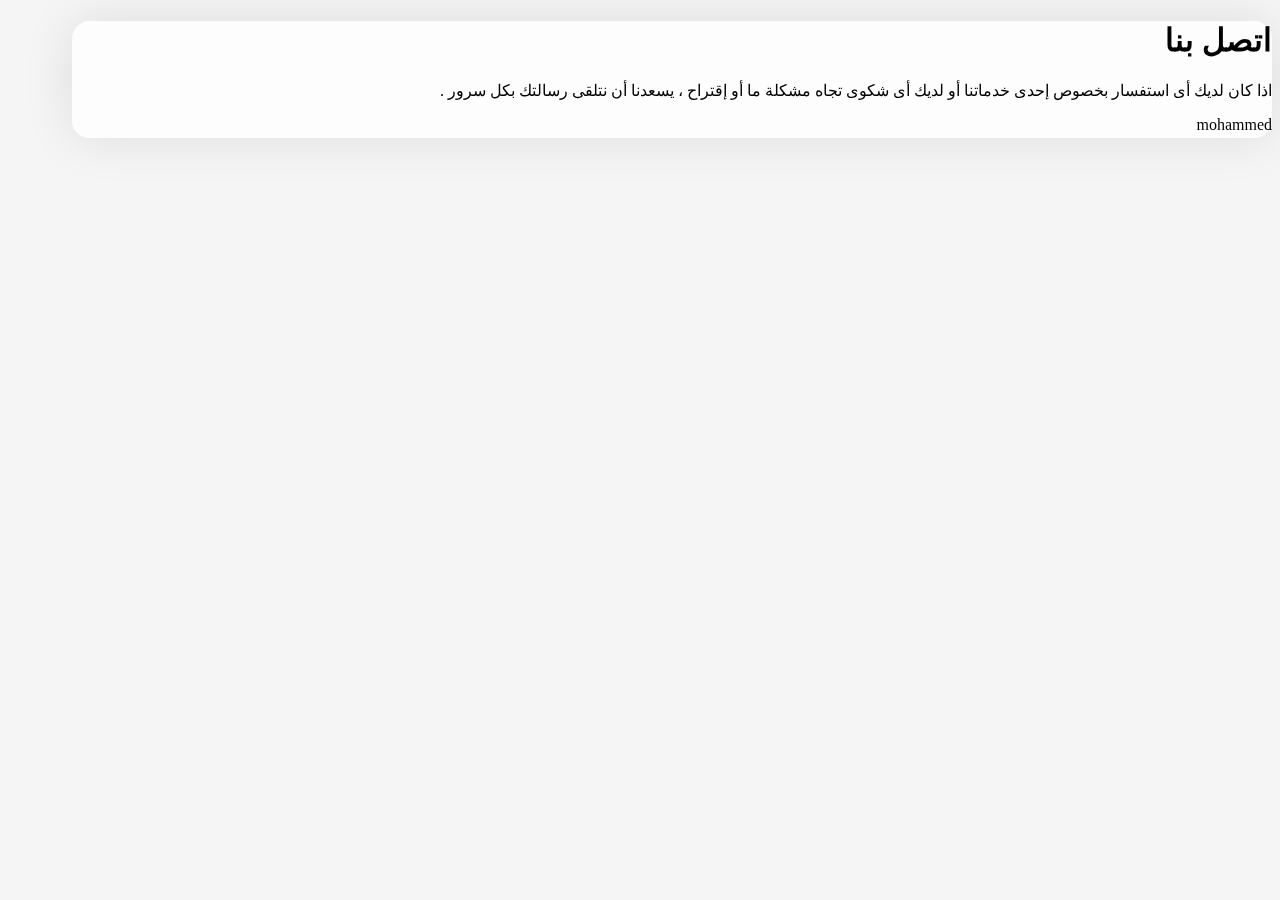
==== eghna/concat us.html @ 509d3f19 "abd" ====
<!DOCTYPE html>
<html lang="en" dir="rtl">

<head>
    <meta charset="UTF-8">
    <meta name="viewport" content="width=device-width, initial-scale=1.0">
    <meta name="eghna" content="welocme website">
    <title>Eghna</title>
    <link rel="stylesheet" href="https://stackpath.bootstrapcdn.com/bootstrap/4.1.3/css/bootstrap.min.css"
        integrity="sha384-MCw98/SFnGE8fJT3GXwEOngsV7Zt27NXFoaoApmYm81iuXoPkFOJwJ8ERdknLPMO" crossorigin="anonymous">
    <link rel="stylesheet" href="https://cdnjs.cloudflare.com/ajax/libs/font-awesome/6.2.0/css/all.min.css"
        integrity="sha512-xh6O/CkQoPOWDdYTDqeRdPCVd1SpvCA9XXcUnZS2FmJNp1coAFzvtCN9BmamE+4aHK8yyUHUSCcJHgXloTyT2A=="
        crossorigin="anonymous" referrerpolicy="no-referrer" />
    <!-- styel  -->
    <link rel="stylesheet" href="./assets/css/styel.css">

</head>

<body>
    <div class="container">
        <div class="row box_hed_page mt-5">
            <div class="col-8 text-right">
                <h1> اتصل بنا</h1>
                <p> اذا كان لديك أى استفسار بخصوص إحدى خدماتنا أو لديك أى شكوى تجاه مشكلة ما أو إقتراح ، يسعدنا أن نتلقى رسالتك بكل سرور . </p>


            </div>
            <div class="col-4">
                mohammed

            </div>

        </div>

    </div>

    <script src="https://code.jquery.com/jquery-3.6.2.min.js"
        integrity="sha256-2krYZKh//PcchRtd+H+VyyQoZ/e3EcrkxhM8ycwASPA=" crossorigin="anonymous"></script>
    <script src="https://cdnjs.cloudflare.com/ajax/libs/popper.js/1.14.3/umd/popper.min.js"
        integrity="sha384-ZMP7rVo3mIykV+2+9J3UJ46jBk0WLaUAdn689aCwoqbBJiSnjAK/l8WvCWPIPm49"
        crossorigin="anonymous"></script>
    <script src="https://stackpath.bootstrapcdn.com/bootstrap/4.1.3/js/bootstrap.min.js"
        integrity="sha384-ChfqqxuZUCnJSK3+MXmPNIyE6ZbWh2IMqE241rYiqJxyMiZ6OW/JmZQ5stwEULTy"
        crossorigin="anonymous"></script>
    <!-- Popper.JS -->
    <script src="https://cdnjs.cloudflare.com/ajax/libs/popper.js/1.14.0/umd/popper.min.js"
        integrity="sha384-cs/chFZiN24E4KMATLdqdvsezGxaGsi4hLGOzlXwp5UZB1LY//20VyM2taTB4QvJ"
        crossorigin="anonymous"></script>

</body>

</html>
---- eghna/assets/css/styel.css ----
body {
    background-color: #F5F5F5;
}
/*-----------------------------------------------------start indx------------------------------------*/
/* start  navbar */
.navbar {
    background-color: #F5F5F5;
}

.nav-link {
    font-family: 'SF Pro Display';
    font-style: normal;
    font-weight: 700;
    font-size: 18px;
    line-height: 60px;
    color: #000;
}

.nav-item_1 img {
    width: 100px;
    margin-right: 180px;
}

.nav-item_6,
.nav-item_7,
.nav-item_8 {
    width: 40px;
    height: 40px;
    background: #F3AD3933;
    border-radius: 100px;
}

.nav-item_6 {
    margin-right: 400px;
}

.nav-item_6 a,
.nav-item_7 a,
.nav-item_8 a {
    margin-top: -17px;
}

.nav-item_7 a {
    margin-right: -5px;
}

/* end  navbar */
/* start section_1 */
.section_1_text {
    top: 244px;
}

.section_1_text h4 {
    width: 479px;
    font-family: 'SF Pro Display';
    font-style: normal;
    font-weight: 700;
    font-size: 50px;
    line-height: 60px;
    color: #232659;
}

.section_1_text p {
    width: 400px;
    font-family: 'DIN Next LT Arabic';
    font-style: normal;
    font-weight: 500;
    font-size: 20px;
    line-height: 29px;
    text-align: right;
    color: #232659;
}

.section_1_text button {
    width: 298px;
    height: 55px;
    border-radius: 12px;
    margin-top: 75px;
    font-family: 'SF Pro Display';
    font-style: normal;
    font-weight: 700;
    font-size: 18px;
    line-height: 21px;
    color: #FFFFFF;

}

#shep_sec_1 {
    position: absolute;
    width: 14px;
    height: 66px;
    background: #F19726;
    border-radius: 100px;
    margin-top: -70px;

}

.section_1_img {
    top: 173px;
}

#img_bg {
    position: absolute;
    margin-right: -1350px;
}

.statistics {
    background-color: #fff;
    height: 373px;
    margin-top: 320px;
    border-radius: 29px;
}
.statistics h1 {

    font-family: 'SF Pro Display';
    font-style: normal;
    font-weight: 700;
    font-size: 36px;
    line-height: 43px;
    color: #232659;
}

.line_10 {
    position: absolute;
    margin-top: -40px;
    margin-right: 100px;
}

.center {
    width: 90%;
    margin-right: 50px;
}
.slick-next{
    margin-left: -35px !important;
}

.slick-prev{
    margin-right: -35px !important;
}

.statistics_card {
    width: 270px;
    height: 185px;
    background: #FAFAFA;
    border-radius: 29px;
}

.statistics_card h1 {
    font-family: 'SF Pro Display' ;
    font-style: normal;
    font-weight: 700 ;
    font-size: 22px ;
    line-height: 26px ;
    color: #232659 ;
    padding-right: 100px;
    padding-top: 44px;
}

.statistics_card h2,
.statistics_card h3 {
    font-family: 'SF Pro Text';
    font-style: normal;
    font-weight: 700;
    font-size: 20px;
    line-height: 24px;
    color: #232659;
    padding-right: 100px;

}

.bg_statistics_icon {
    position: absolute;
    width: 90px;
    height: 90px;
    border-radius: 100px;
    background: rgba(241, 151, 38, 0.7);
    margin-left: 170px;
    margin-top: 38px;
}



/* end section_1 */
/* start about_us */

.about_us_bg_img {
    background-color: #F19726;
    width: 500PX;
    height: 600px;
    margin-top: 128px;
}

#img_about_us {
    position: absolute;
    margin-top: -16px;
    margin-right: -532px;
}

.line {
    position: absolute;
    margin-top: -40px;
    margin-right: 80px;
}

.about_us h1 {
    margin-top: 167px;
    font-family: 'SF Pro Display';
    font-style: normal;
    font-weight: 700;
    font-size: 36px;
    line-height: 43px;
    text-align: right;
    color: #FFFFFF;

}

.about_us h4 {
    font-family: 'DIN Next LT Arabic';
    font-style: normal;
    font-weight: 300;
    font-size: 20px;
    line-height: 29px;
    text-align: right;
    color: #FFFFFF;

}

.about_us h2,
.about_us h3 {
    font-family: 'DIN Next LT Arabic';
    font-style: normal;
    font-weight: 300;
    font-size: 20px;
    line-height: 29px;
    text-align: right;

    color: #FFFFFF;
}

.about_us button {
    width: 343px;
    height: 55px;
    border-radius: 12px;
    font-family: 'SF Pro Display';
    font-style: normal;
    font-weight: 500;
    font-size: 16px;
    line-height: 19px;
    text-align: center;
    letter-spacing: 0.0703846px;
    color: #FFFFFF;
}

.shep {
    position: absolute;
    border-top: 2px solid #F19726;
    border-right: 2px solid #F19726;
    width: 140px;
    height: 140px;
    margin-top: -35px;
    margin-right: -50px;


}

/* start about_us */
/* start story */
.story h1 {
    margin-top: 137px;
    font-family: 'SF Pro Display';
    font-style: normal;
    font-weight: 700;
    font-size: 36px;
    line-height: 43px;
    color: #232659;
}

.story h3,
.story h4 {
    font-family: 'DIN Next LT Arabic';
    font-style: normal;
    font-weight: 500;
    font-size: 16px;
    line-height: 30px;
    text-align: right;
    letter-spacing: 0.05em;
    color: #232659;
}

#img_story {
    margin-top: 137px;
}

.line_2 {
    position: absolute;
    margin-top: -40px;
    margin-right: 290px;
}

/* end story */
.h1_servies {
    margin-top: 137px;
    font-family: 'SF Pro Display';
    font-style: normal;
    font-weight: 700;
    font-size: 36px;
    line-height: 43px;
    text-align: center;
    letter-spacing: 0.0703846px;
    color: #272265;
}

.h1_servies span {
    font-weight: 700;
    font-size: 16px;
    line-height: 19px;
    letter-spacing: 0.0703846px;
    color: #F3AD39;
}

.line_3 {
    position: absolute;
    margin-top: -80px;
    margin-right: -495px;
}

.card {
    width: 366px;
    height: 475px;
    border-radius: 16px;
    background: rgba(255, 255, 255, 0.77);
    box-shadow: 0px 0px 50px rgba(0, 0, 0, 0.1);
    backdrop-filter: blur(100px);
}

.card h3 {
    font-family: 'SF Pro Display';
    font-style: normal;
    font-weight: 700;
    font-size: 18px;
    line-height: 21px;
    text-align: center;
    color: #232659;
}

.card h4 {
    width: 350px;
    font-family: 'SF Pro Display';
    font-style: normal;
    font-weight: 500;
    font-size: 17px;
    line-height: 20px;
    text-align: center;
    color: #272265;
}

.bg_img_servies {
    width: 330px;
    height: 274px;
    background: #F8F8F8;
    border-radius: 16px;
}

.h1_news {
    font-family: 'SF Pro Display';
    font-style: normal;
    font-weight: 700;
    font-size: 36px;
    text-align: center;
    line-height: 43px;
    color: #FFFFFF;
}

.line_4 {
    position: absolute;
    margin-top: -40px;
    margin-right: -530px;

}

.carousel-caption h5 {
    font-family: 'SF Pro Display';
    font-style: normal;
    font-weight: 700;
    font-size: 22px;
    line-height: 26px;
    color: #FFFFFF;

}

.carousel-caption p {
    width: 900px;
    font-family: 'DIN Next LT Arabic';
    font-style: normal;
    font-weight: 500;
    font-size: 18px;
    line-height: 150%;
    color: #FFFFFF;

}

.carousel-caption h4 {

    font-weight: 400;
    font-size: 16px;
    line-height: 19px;
    color: #F0F0F0;

}

.carousel-caption a {
    font-family: 'SF Pro Display';
    font-style: normal;
    font-weight: 700;
    font-size: 18px;
    line-height: 20px;
    text-decoration-line: underline;
    color: #FFFFFF;
}

.view_more {
    font-family: 'SF Pro Display';
    font-style: normal;
    font-weight: 700;
    font-size: 18px;
    line-height: 20px;
    color: #fff;
    text-decoration-line: underline;
    margin-right: 1050px;

}

.customer_reviews h1 {
    margin-top: 198px;
    font-family: 'SF Pro Display';
    font-style: normal;
    font-weight: 700;
    font-size: 36px;
    line-height: 43px;
    letter-spacing: 0.0703846px;
    color: #272265;
}

.line_5 {
    position: absolute;
    margin-top: -45px;
    margin-right: 82px;

}

.customer_reviews p {
    width: 457px;
    font-family: 'SF Pro Display';
    font-style: normal;
    font-weight: 500;
    font-size: 16px;
    line-height: 33px;
    text-align: justify;
    letter-spacing: 0.0703846px;
    color: #272265;

}

.testimonial .second-content {
    position: relative;
}

.testimonial-item {
    display: none;
    /*position: absolute;*/
    background: rgba(255, 255, 255, 0.77);
    box-shadow: 0px 0px 50px rgba(0, 0, 0, 0.1);
    border-radius: 29px 0px 29px 29px;
    padding: 15px;
    width: 550px;
    height: 250px;

}

.testimonial-item.active {
    display: block;
    border-bottom: 4px solid #d84544;
}

.white {
    color: white;
}

.swiper {
    width: 500px;
    height: 230px;
}

.swiper-slide {
    display: flex;
    align-items: center;
    justify-content: center;
    border-radius: 18px;
    font-size: 22px;
    font-weight: bold;
    color: #fff;
}

.swiper-slide {
    background-color: white;
    border-bottom: 4px solid #d84544;
}

.swiper-content {
    font-size: 14px;
}

.testimonial-swiper {
    top: 120px;
    right: 45px;
}

.testimonial-content {
    top: 150px;
}

.customer {
    margin-top: 137px;
}

.customer_h1 {
    margin-top: 137px;
    font-family: 'SF Pro Display';
    font-style: normal;
    font-weight: 700;
    font-size: 36px;
    line-height: 43px;
    color: #000000;
}

.line_6 {
    position: absolute;
    margin-top: -40px;
    margin-right: -490px;

}


.h1_Jobs span {
    font-weight: 700;
    font-size: 16px;
    line-height: 19px;
    letter-spacing: 0.0703846px;
    color: #F3AD39;
}

.h1_Jobs {
    padding-top: 137px;
    font-family: 'SF Pro Display';
    font-style: normal;
    font-weight: 700;
    font-size: 36px;
    line-height: 43px;
    letter-spacing: 0.0703846px;
    text-align: center;
    color: #FFFFFF;
}

#crad_jobs_1 {
    background: #FFFFFF;
    box-shadow: 0px 0px 50px rgba(0, 0, 0, 0.1);
    backdrop-filter: blur(100px);
    border-radius: 16px;
}

.bg_img_jops {
    width: 330px;
    height: 274px;
    background: #E3E3E3;
    border-radius: 16px;

}

.btn_jops {
    width: 348px;
    height: 55px;
    border-radius: 16px;
    font-family: 'SF Pro Display';
    font-style: normal;
    font-weight: 700;
    font-size: 16px;
    line-height: 19px;
    text-align: center;
    letter-spacing: 0.0703846px;
    color: #FFFFFF;
}

.view_more_2 {
    font-family: 'SF Pro Display';
    font-style: normal;
    font-weight: 700;
    font-size: 18px;
    line-height: 20px;
    color: #fff;
    text-decoration-line: underline;
    margin-right: 1080px;

}

.h1_number {
    margin-top: 137px;
    font-family: 'SF Pro Display';
    font-style: normal;
    font-weight: 700;
    font-size: 36px;
    line-height: 43px;
    color: #232659;

}

.line_7 {
    position: absolute;
    margin-right: -450px;
    margin-top: -40px;

}

.card_number_1 {
    width: 270px;
    height: 200px;
    background: rgba(255, 255, 255, 0.77);
    box-shadow: 0px 0px 20px rgba(0, 0, 0, 0.1);
    backdrop-filter: blur(100px);
    border-radius: 16px;
}

.icon_number_1 {
    position: absolute;
    width: 100px;
    height: 100px;
    border-radius: 100px;
    background: #FAFAFA;
    border: 4px solid #F3AD39;
    margin-top: -55px;
    margin-right: 93px;
}

.card_number_1 h1 {
    padding-top: 82px;
    font-family: 'SF Pro Display';
    font-style: normal;
    font-weight: 700;
    font-size: 36px;
    line-height: 43px;
    letter-spacing: 0.0703846px;
    color: #232659;

}

.card_number_1 h2 {
    font-family: 'SF Pro Display';
    font-style: normal;
    font-weight: 700;
    font-size: 20px;
    line-height: 24px;
    letter-spacing: 0.0703846px;
    color: #232659;

}

.number {
    margin-top: 92px;
}

.shep_footer {
    width: 1500px;
    height: 760px;
    background-image: url(../img/shep_footer.svg);
    background-size: cover;
    margin-top: 181px;
}

.email_text {
    margin-top: 284px;
}

.email_text h1 {
    font-family: 'SF Pro Display';
    font-style: normal;
    font-weight: 700;
    font-size: 36px;
    line-height: 43px;
    color: #FFFFFF;
}

.line_8 {
    position: absolute;
    margin-top: -40px;
    margin-right: 120px;
}

.email_text p {
    font-family: 'SF Pro Display';
    font-style: normal;
    font-weight: 500;
    font-size: 16px;
    line-height: 19px;
    color: #FFFFFF;
}

#inp_email {
    width: 466px;
    height: 58px;
    background: #FFFFFF;
    box-shadow: 0px 0px 50px rgba(0, 0, 0, 0.1);
    backdrop-filter: blur(100px);
    border: none;
    border-radius: 29px;
    margin-top: 44px;
    padding-right: 12px;
    font-family: 'SF Pro Display';
    font-style: normal;
    font-weight: 500;
    font-size: 16px;
    line-height: 19px;
    color: #232659;
}

#inp_emil_submit {
    width: 305px;
    height: 55px;
    background: #262661;
    border-radius: 29px;
    font-family: 'SF Pro Display';
    font-style: normal;
    font-weight: 700;
    font-size: 17px;
    line-height: 20px;
    color: #FFFFFF;
    margin-top: 32px;

}

.img_email {
    position: absolute;
    margin-right: -500px;
    margin-top: 182px;
}

footer {

    height: 500px;
    background: #FAFAFA;
    box-shadow: 0px -6px 30px rgba(0, 0, 0, 0.05);
    margin-top: -10px;

}

.logo_footer {
    width: 300px;
    margin-right: -32px;
}

.content_fouter_right p {
    width: 338px;
    font-family: 'DIN Next LT Arabic';
    font-style: normal;
    font-weight: 300;
    font-size: 16px;
    line-height: 24px;
    text-align: justify;
    color: #272265;
}

footer h1 {
    font-family: 'SF Pro Display';
    font-style: normal;
    font-weight: 700;
    font-size: 20px;
    line-height: 22px;
    text-align: right;
    letter-spacing: 0.0703846px;

    /* 1 */

    color: #232659;
}

footer ul li {
    list-style: none;

}

footer ul li a {
    font-family: 'SF Pro Display';
    font-style: normal;
    font-weight: 400;
    font-size: 13px;
    line-height: 12px;
    letter-spacing: 0.0703846px;
    color: #232659;
}

.content_fouter_left ul li {
    font-family: 'SF Pro Display';
    font-style: normal;
    font-weight: 400;
    font-size: 14px;
    line-height: 22px;
    color: #232659;
    width: 300px;

}

.end_foter_content {
    background: #E7E7E7;
    height: 56px;
}

.end_foter_content {
    font-family: 'SF Pro Display';
    font-style: normal;
    font-weight: 500;
    font-size: 12px;
    line-height: 22px;
    letter-spacing: 0.0703846px;
    color: #000000;

}
/*----------------------------------------------------- end indx ------------------------------------*/
/*----------------------------------------------------- start conct us ------------------------------------*/
.box_hed_page{
    width: 1200px;
    height: 117px;
    background: rgba(255, 255, 255, 0.77);
    box-shadow: 0px 0px 50px rgba(0, 0, 0, 0.1);
    backdrop-filter: blur(100px);
    border-radius: 18px;
}
.box_hed_bg_icon{
    width: 86px;
    height: 86px;
    border-radius: 100px;
    background-color: red;

}
/*----------------------------------------------------- end conct us ------------------------------------*/
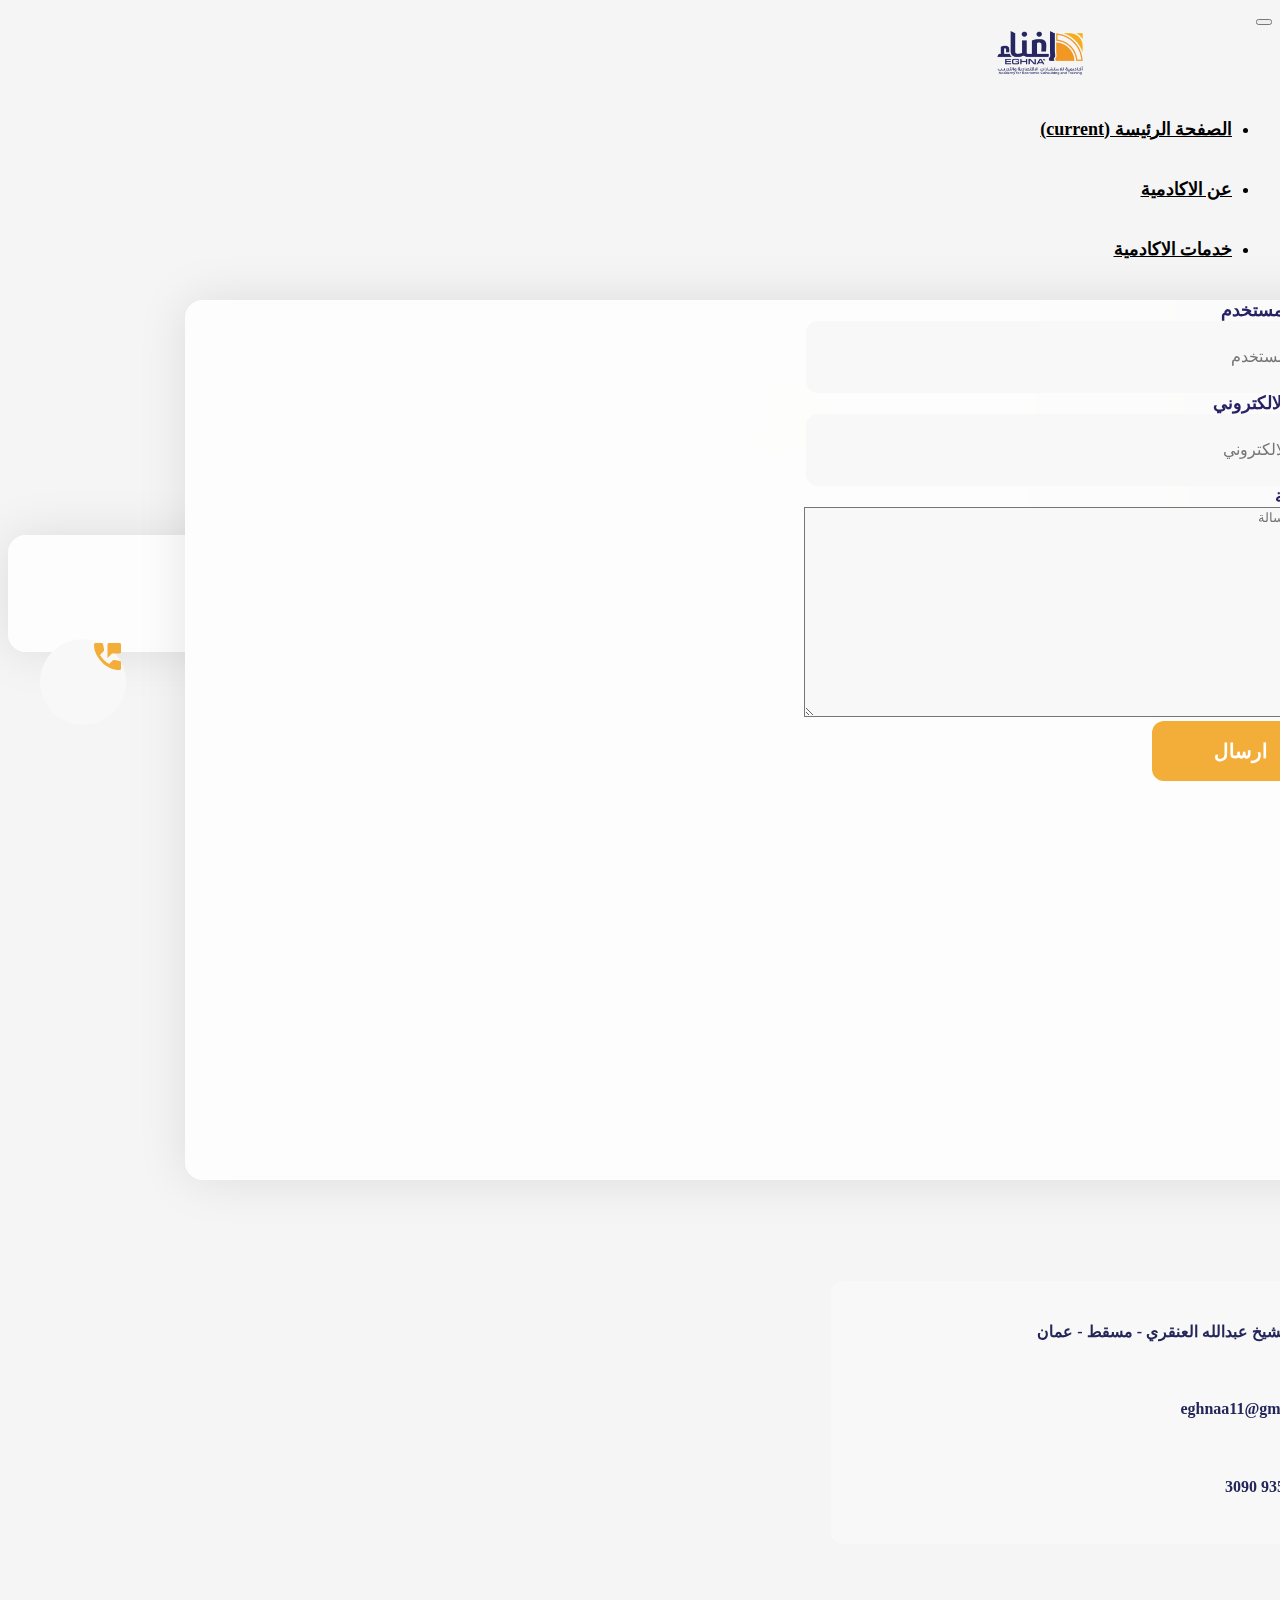
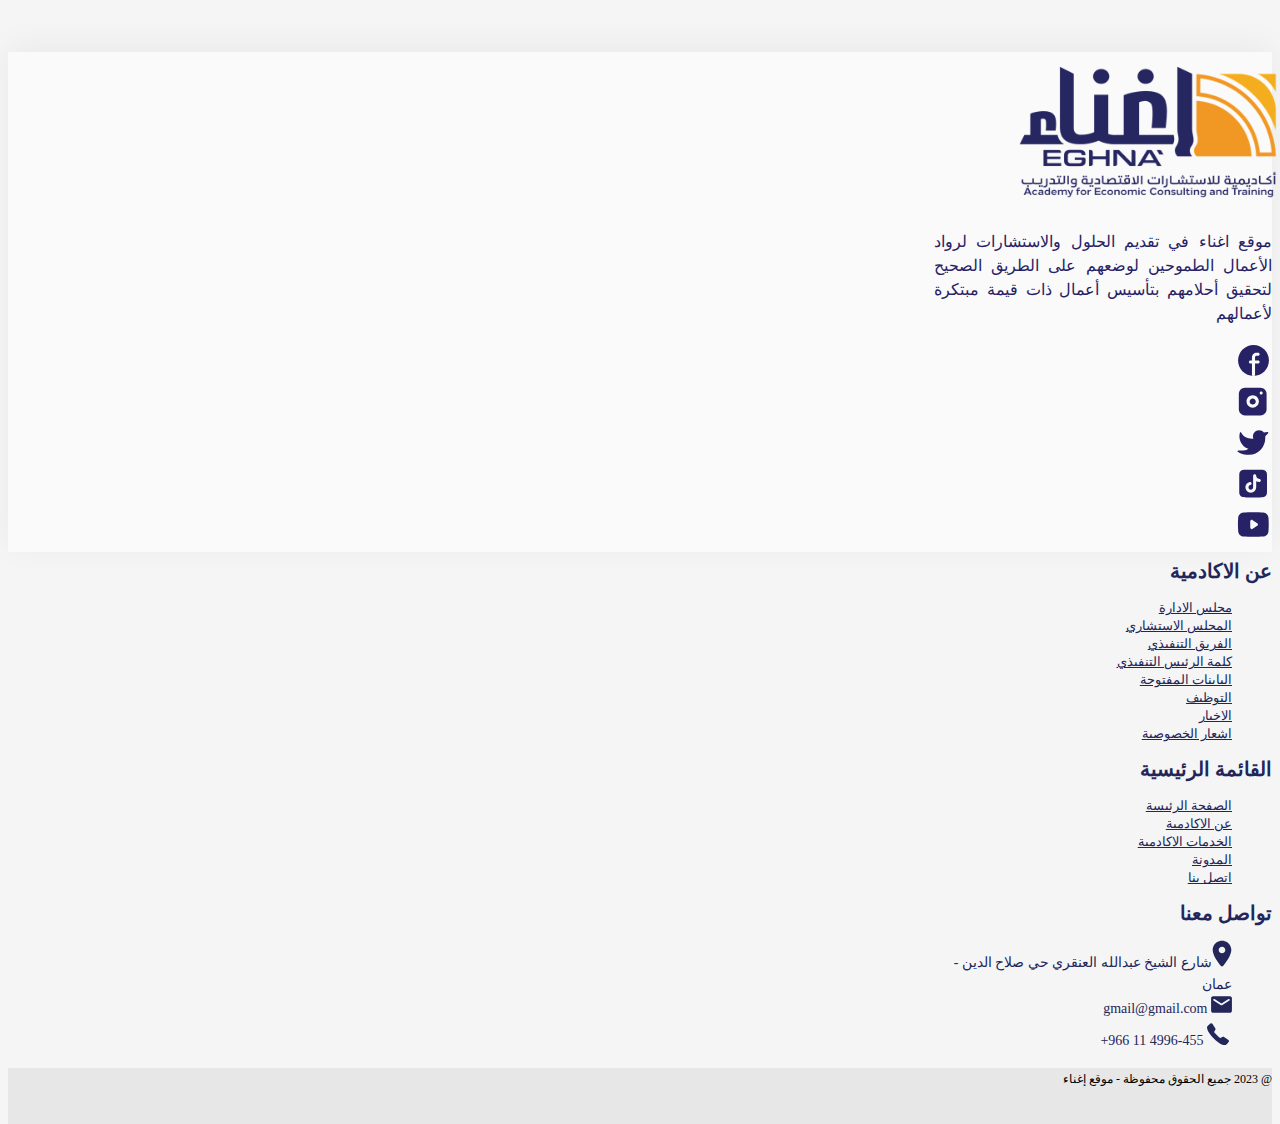
==== commit 7c030037: "abd" ====
--- a/eghna/concat us.html
+++ b/eghna/concat us.html
@@ -17,35 +17,288 @@
 </head>
 
 <body>
-    <div class="container">
-        <div class="row box_hed_page mt-5">
-            <div class="col-8 text-right">
-                <h1> اتصل بنا</h1>
-                <p> اذا كان لديك أى استفسار بخصوص إحدى خدماتنا أو لديك أى شكوى تجاه مشكلة ما أو إقتراح ، يسعدنا أن نتلقى رسالتك بكل سرور . </p>
-
-
+    <!-- start nav bar -->
+    <nav class="navbar  navbar-expand-lg navbar-light ">
+        <button class="navbar-toggler" type="button" data-toggle="collapse" data-target="#navbarTogglerDemo03"
+            aria-controls="navbarTogglerDemo03" aria-expanded="false" aria-label="Toggle navigation">
+            <span class="navbar-toggler-icon"></span>
+        </button>
+        <div class="nav-item_1">
+            <img src="./assets/img/logo.png">
+        </div>
+        <div class="collapse navbar-collapse" id="navbarTogglerDemo03" dir="rtl">
+            <ul class="navbar-nav mr-md-0 mr-lg-1 pr-lg-5 pl-lg-5 mt-2 mt-lg-0">
+
+                <li class="nav-item active">
+                    <a class="nav-link" href="#">الصفحة الرئيسة <span class="sr-only">(current)</span></a>
+                </li>
+                <li class="nav-item">
+                    <a class="nav-link" href="#"> عن الاكادمية<span class="mr-1"><i
+                                class="fa-sharp fa-solid fa-chevron-down"></i></span> </a>
+
+                </li>
+                <li class="nav-item">
+                    <a class="nav-link" href="#">خدمات الاكادمية <span class="mr-1"><i
+                                class="fa-sharp fa-solid fa-chevron-down"></i> </span></a>
+                </li>
+                <li class="nav-item">
+                    <a class="nav-link" href="#"> المدونة</a>
+                </li>
+                <li class="nav-item">
+                    <a class="nav-link" href="#"> اتصل بنا </a>
+                </li>
+                <li class="nav-item_6">
+                    <a class="nav-link" href="#"> En </a>
+                </li>
+                <li class="nav-item_7 mr-lg-2">
+                    <a class="nav-link" href="#"> <img src="./assets/img/icon_all.svg"> </a>
+                </li>
+                <li class="nav-item_8 mr-lg-2">
+                    <div class="dropdown">
+                        <a class="nav-link" href="#" id="pointer" id="search" data-toggle="dropdown"
+                            aria-haspopup="true" aria-expanded="false"> <i class="fa-solid fa-magnifying-glass"></i>
+                        </a>
+                        <div class="dropdown-menu">
+                            <input class="form-control mr-sm-2" type="search" placeholder="بحث" id="inp_search">
+                        </div>
+                    </div>
+                </li>
+            </ul>
+        </div>
+    </nav>
+    <!-- end nav bar -->
+    <section>
+        <div class="container">
+            <div class="row box_hed_page mt-5">
+                <div class="col-8 text-right content_heder_r">
+                    <h1 class="mt-3"> اتصل بنا</h1>
+                    <p> اذا كان لديك أى استفسار بخصوص إحدى خدماتنا أو لديك أى شكوى تجاه مشكلة ما أو إقتراح ، يسعدنا أن
+                        نتلقى رسالتك بكل سرور . </p>
+
+                </div>
+                <div class="col-4 mt-3 ">
+                    <div class="bg_icon_herder">
+
+                        <svg class="m-4" width="36" height="36" viewBox="0 0 36 36" fill="none"
+                            xmlns="http://www.w3.org/2000/svg">
+                            <path
+                                d="M17.5 19V5.5C17.5 5.075 17.644 4.7185 17.932 4.4305C18.219 4.1435 18.575 4 19 4H29.5C29.925 4 30.281 4.1435 30.568 4.4305C30.856 4.7185 31 5.075 31 5.5V13C31 13.425 30.856 13.781 30.568 14.068C30.281 14.356 29.925 14.5 29.5 14.5H22L17.5 19ZM29.425 31.075C26.2 31.075 23.0565 30.356 19.9945 28.918C16.9315 27.481 14.219 25.581 11.857 23.218C9.494 20.856 7.594 18.1435 6.157 15.0805C4.719 12.0185 4 8.875 4 5.65C4 5.2 4.15 4.825 4.45 4.525C4.75 4.225 5.125 4.075 5.575 4.075H11.65C12 4.075 12.3125 4.1875 12.5875 4.4125C12.8625 4.6375 13.025 4.925 13.075 5.275L14.05 10.525C14.1 10.875 14.094 11.1935 14.032 11.4805C13.969 11.7685 13.825 12.025 13.6 12.25L10 15.925C11.05 17.725 12.3625 19.4125 13.9375 20.9875C15.5125 22.5625 17.25 23.925 19.15 25.075L22.675 21.55C22.9 21.325 23.194 21.156 23.557 21.043C23.919 20.931 24.275 20.9 24.625 20.95L29.8 22C30.15 22.075 30.4375 22.2435 30.6625 22.5055C30.8875 22.7685 31 23.075 31 23.425V29.5C31 29.95 30.85 30.325 30.55 30.625C30.25 30.925 29.875 31.075 29.425 31.075Z"
+                                fill="#F3AD39" />
+                        </svg>
+                    </div>
+                </div>
             </div>
-            <div class="col-4">
-                mohammed
+        </div>
+    </section>
+    <section>
+        <div class="container">
+            <div class="content_cull_us">
+                <div class="row">
+                    <div class="col-lg-6 text-right">
+                        <form class="form-group" autocomplete="off">
+                            <div class="form-group"></div>
+                            <label class="mt-4 mr-4"> اسم المستخدم</label>
+                            <br>
+                            <input type="text"  name="user_name" class="form-control mr-4" placeholder="اسم المستخدم" >
+                            <br>
+                            <label class="mt-3 mr-4"> البريد الالكتروني</label>
+                            <br>
+                            <input type="email" name="email" class="form-control mr-4" placeholder="البريد الالكتروني">
+                            <br>
+                            <label class="mt-3 mr-4"> الرسالة</label>
+                            <br>
+                            <textarea id="textarea" class=" form-control mr-4 " rows="4" placeholder="نص الرسالة"></textarea>
+                            <br>
+                            <input type="submit" class="btn mr-4 mt-4" value="ارسال" id="btn_submit">
+
+                        </form>
+
+
+                    </div>
+                    <div class="col-lg-6 ">
+                        <div class="mapouter mt-5 mr-4">
+                            <div class="gmap_canvas"><iframe width="500" height="500" id="gmap_canvas"
+                                    src="https://maps.google.com/maps?q=sg'km%20ulhk&t=&z=13&ie=UTF8&iwloc=&output=embed"
+                                    frameborder="0" scrolling="no" marginheight="0" marginwidth="0"></iframe><a
+                                    href="https://www.whatismyip-address.com/divi-discount/">divi discount</a><br>
+                                <style>
+                                    .mapouter {
+                                        position: relative;
+                                        text-align: right;
+                                        height: 500px;
+                                        width: 500px;
+                                    }
+                                </style><a href="https://www.embedgooglemap.net">embedgooglemap.net</a>
+                                <style>
+                                    .gmap_canvas {
+                                        overflow: hidden;
+                                        background: none !important;
+                                        height: 500px;
+                                        width: 500px;
+                                    }
+                                </style>
+                            </div>
+                        </div>
+                        <div class="info_cull_us text-right mt-4 mr-4">
+                            <div class="row">
+                                <div class="col- bg_icon_info mr-5 mt-4">
+                                    <svg class="icon_info_map" width="20" height="27" viewBox="0 0 20 27" fill="none"
+                                        xmlns="http://www.w3.org/2000/svg">
+                                        <path
+                                            d="M10.0001 0.666656C4.84541 0.666656 0.666748 4.84532 0.666748 9.99999C0.666748 15.288 6.53875 23.0933 8.96808 26.0947C9.50141 26.7533 10.4987 26.7533 11.0321 26.0947C13.4614 23.0933 19.3334 15.288 19.3334 9.99999C19.3334 4.84532 15.1547 0.666656 10.0001 0.666656ZM10.0001 13.3333C8.15875 13.3333 6.66675 11.8413 6.66675 9.99999C6.66675 8.15866 8.15875 6.66666 10.0001 6.66666C11.8414 6.66666 13.3334 8.15866 13.3334 9.99999C13.3334 11.8413 11.8414 13.3333 10.0001 13.3333Z"
+                                            fill="#F3AD39" />
+                                    </svg>
+                                </div>
+                                <div class="col- mt-5 mr-3">
+                                    <h2> شارع الشيخ عبدالله العنقري - مسقط - عمان </h2>
+
+                                </div>
+                            </div>
+                            <div class="row">
+                                <div class="col- bg_icon_info mr-5 mt-4">
+
+                                    <svg class="icon_info" width="25" height="25" viewBox="0 0 25 25" fill="none"
+                                        xmlns="http://www.w3.org/2000/svg">
+                                        <g clip-path="url(#clip0_90_61)">
+                                            <path
+                                                d="M20.8333 4.16666H4.16659C3.02075 4.16666 2.09367 5.10416 2.09367 6.24999L2.08325 18.75C2.08325 19.8958 3.02075 20.8333 4.16659 20.8333H20.8333C21.9791 20.8333 22.9166 19.8958 22.9166 18.75V6.24999C22.9166 5.10416 21.9791 4.16666 20.8333 4.16666ZM20.4166 8.59374L13.052 13.1979C12.7187 13.4062 12.2812 13.4062 11.9478 13.1979L4.58325 8.59374C4.32284 8.42707 4.16659 8.14582 4.16659 7.84374C4.16659 7.14582 4.927 6.72916 5.52075 7.09374L12.4999 11.4583L19.4791 7.09374C20.0728 6.72916 20.8333 7.14582 20.8333 7.84374C20.8333 8.14582 20.677 8.42707 20.4166 8.59374Z"
+                                                fill="#F3AD39" />
+                                        </g>
+                                        <defs>
+                                            <clipPath id="clip0_90_61">
+                                                <rect width="25" height="25" fill="white" />
+                                            </clipPath>
+                                        </defs>
+                                    </svg>
+
+
+                                </div>
+                                <div class="col- mt-5 mr-3">
+                                    <h2> eghnaa11@gmail.com </h2>
+
+                                </div>
+                            </div>
+                            <div class="row">
+                                <div class="col- bg_icon_info mr-5 mt-4">
+                                    <svg class="icon_info" width="25" height="25" viewBox="0 0 25 25" fill="none"
+                                        xmlns="http://www.w3.org/2000/svg">
+                                        <g clip-path="url(#clip0_90_66)">
+                                            <path
+                                                d="M18.0141 25.3343C18.0063 25.3343 17.9985 25.3343 17.9907 25.3343C14.2328 25.2112 9.83051 21.5686 6.7973 18.5335C3.76019 15.4983 0.117614 11.094 0.000426141 7.35379C-0.0425424 6.04129 3.17816 3.7073 3.21136 3.68386C4.0473 3.10183 4.97504 3.30886 5.3559 3.83621C5.61371 4.19363 8.05511 7.89285 8.32074 8.31277C8.59613 8.74832 8.55511 9.39676 8.21136 10.0471C8.02191 10.4085 7.393 11.5139 7.09808 12.0296C7.41644 12.4827 8.25824 13.594 9.99652 15.3323C11.7368 17.0706 12.8461 17.9143 13.3012 18.2327C13.8168 17.9378 14.9223 17.3089 15.2836 17.1194C15.9243 16.7796 16.5688 16.7366 17.0082 17.0061C17.4575 17.2815 21.1469 19.7346 21.4868 19.971C21.7719 20.1721 21.9555 20.5159 21.9926 20.9163C22.0278 21.3206 21.9028 21.7483 21.643 22.1214C21.6215 22.1526 19.3149 25.3343 18.0141 25.3343Z"
+                                                fill="#F3AD39" />
+                                        </g>
+                                        <defs>
+                                            <clipPath id="clip0_90_66">
+                                                <rect width="25" height="25" fill="white" />
+                                            </clipPath>
+                                        </defs>
+                                    </svg>
+
+                                </div>
+                                <div class="col- mt-5 mr-3">
+                                    <h2> +968 9358 3090 </h2>
+
+                                </div>
+                            </div>
+
+
+
+
+                        </div>
+
+                    </div>
+
+                </div>
+
 
             </div>
 
         </div>
 
-    </div>
-
-    <script src="https://code.jquery.com/jquery-3.6.2.min.js"
-        integrity="sha256-2krYZKh//PcchRtd+H+VyyQoZ/e3EcrkxhM8ycwASPA=" crossorigin="anonymous"></script>
-    <script src="https://cdnjs.cloudflare.com/ajax/libs/popper.js/1.14.3/umd/popper.min.js"
-        integrity="sha384-ZMP7rVo3mIykV+2+9J3UJ46jBk0WLaUAdn689aCwoqbBJiSnjAK/l8WvCWPIPm49"
-        crossorigin="anonymous"></script>
-    <script src="https://stackpath.bootstrapcdn.com/bootstrap/4.1.3/js/bootstrap.min.js"
-        integrity="sha384-ChfqqxuZUCnJSK3+MXmPNIyE6ZbWh2IMqE241rYiqJxyMiZ6OW/JmZQ5stwEULTy"
-        crossorigin="anonymous"></script>
-    <!-- Popper.JS -->
-    <script src="https://cdnjs.cloudflare.com/ajax/libs/popper.js/1.14.0/umd/popper.min.js"
-        integrity="sha384-cs/chFZiN24E4KMATLdqdvsezGxaGsi4hLGOzlXwp5UZB1LY//20VyM2taTB4QvJ"
-        crossorigin="anonymous"></script>
+    </section>
+    <!-- start footer -->
+    <footer style=" margin-top: 1000px;">
+        <div class="container">
+            <div class="row ">
+                <div class="col-5 text-right mt-5 content_fouter_right">
+                    <img class="logo_footer" src="./assets/img/logo.png">
+                    <p class="mt-4 mb-5"> موقع اغناء في تقديم الحلول والاستشارات لرواد الأعمال الطموحين لوضعهم على
+                        الطريق الصحيح لتحقيق أحلامهم بتأسيس أعمال ذات قيمة مبتكرة لأعمالهم</p>
+                    <div class="row">
+                        <div class="col-">
+                            <a href="#"> <img src="./assets/img/icon_Facebook.svg"></a>
+                        </div>
+                        <div class="col- mr-3">
+                            <a href="#"> <img src="./assets/img/icon_Instagram.svg"></a>
+                        </div>
+                        <div class="col- mr-3">
+                            <a href="#"> <img src="./assets/img/icon_Twitter.svg"></a>
+                        </div>
+                        <div class="col- mr-3">
+                            <a href="#"> <img src="./assets/img/icon_TikTok.svg"></a>
+                        </div>
+                        <div class="col- mr-3">
+                            <a href="#"> <img src="./assets/img/icon_YouTube.svg"></a>
+                        </div>
+                    </div>
+                </div>
+                <div class="col-2 text-right mt-5">
+                    <h1 class="mr-4"> عن الاكادمية</h1>
+                    <ul class="">
+                        <li class="mb-3"> <a href="#">مجلس الادارة </a> </li>
+                        <li class="mb-3"> <a href="#"> المجلس الاستشاري </a> </li>
+                        <li class="mb-3"> <a href="#">الفريق التنفيذي </a> </li>
+                        <li class="mb-3"> <a href="#"> كلمة الرئيس التنفيذي </a> </li>
+                        <li class="mb-3"> <a href="#"> الباينات المفتوحة </a> </li>
+                        <li class="mb-3"> <a href="#"> التوظيف </a> </li>
+                        <li class="mb-3"> <a href="#"> الاخبار </a> </li>
+                        <li class="mb-3"> <a href="#"> اشعار الخصوصية </a> </li>
+                    </ul>
+                </div>
+                <div class="col-2 mt-5 text-right">
+                    <h1 class="mr-4"> القائمة الرئيسية </h1>
+                    <ul>
+                        <li class="mb-2"> <a href="#"> الصفحة الرئيسة </a> </li>
+                        <li class="mb-2"> <a href="#"> عن الاكادمية </a> </li>
+                        <li class="mb-2"> <a href="#"> الخدمات الاكادمية </a> </li>
+                        <li class="mb-2"> <a href="#"> المدونة </a> </li>
+                        <li class="mb-2"> <a href="#"> اتصل بنا </a> </li>
+                    </ul>
+                </div>
+                <div class="col-3 mt-5 text-right content_fouter_left">
+                    <h1 class="mr-5"> تواصل معنا </h1>
+                    <ul>
+                        <li class="mb-3"> <span class="ml-2"><img src="./assets/img/icon_map.svg"></span>شارع الشيخ
+                            عبدالله العنقري حي صلاح الدين - عمان </li>
+                        <li class="mb-3"> <span class="ml-2"><img src="./assets/img/icon_email.svg"></span>
+                            gmail@gmail.com </li>
+                        <li class="mb-2"> <span class="ml-2"> <img src="./assets/img/icon_phone.svg"></span> 4996-455 11
+                            966+</li>
+                    </ul>
+                </div>
+            </div>
+        </div>
+        <div class="col-12 mt-5 p-3 text-center end_foter_content">
+            @ 2023 جميع الحقوق محفوظة - موقع إغناء
+
+        </div>
+        </section>
+        <!-- end fouter -->
+
+
+
+        <script src="https://code.jquery.com/jquery-3.6.2.min.js"
+            integrity="sha256-2krYZKh//PcchRtd+H+VyyQoZ/e3EcrkxhM8ycwASPA=" crossorigin="anonymous"></script>
+        <script src="https://cdnjs.cloudflare.com/ajax/libs/popper.js/1.14.3/umd/popper.min.js"
+            integrity="sha384-ZMP7rVo3mIykV+2+9J3UJ46jBk0WLaUAdn689aCwoqbBJiSnjAK/l8WvCWPIPm49"
+            crossorigin="anonymous"></script>
+        <script src="https://stackpath.bootstrapcdn.com/bootstrap/4.1.3/js/bootstrap.min.js"
+            integrity="sha384-ChfqqxuZUCnJSK3+MXmPNIyE6ZbWh2IMqE241rYiqJxyMiZ6OW/JmZQ5stwEULTy"
+            crossorigin="anonymous"></script>
+        <!-- Popper.JS -->
+        <script src="https://cdnjs.cloudflare.com/ajax/libs/popper.js/1.14.0/umd/popper.min.js"
+            integrity="sha384-cs/chFZiN24E4KMATLdqdvsezGxaGsi4hLGOzlXwp5UZB1LY//20VyM2taTB4QvJ"
+            crossorigin="anonymous"></script>
 
 </body>
 
--- a/eghna/assets/css/styel.css
+++ b/eghna/assets/css/styel.css
@@ -1,6 +1,7 @@
 body {
     background-color: #F5F5F5;
 }
+
 /*-----------------------------------------------------start indx------------------------------------*/
 /* start  navbar */
 .navbar {
@@ -823,22 +824,218 @@
 
 }
 /*----------------------------------------------------- end indx ------------------------------------*/
-/*----------------------------------------------------- start conct us ------------------------------------*/
+/*----------------------------------------------------- start cull us ------------------------------------*/
 .box_hed_page{
-    width: 1200px;
     height: 117px;
     background: rgba(255, 255, 255, 0.77);
     box-shadow: 0px 0px 50px rgba(0, 0, 0, 0.1);
     backdrop-filter: blur(100px);
     border-radius: 18px;
-}
-.box_hed_bg_icon{
+    position: relative;
+}
+.bg_icon_herder{
     width: 86px;
     height: 86px;
     border-radius: 100px;
+    background: #F8F8F8;
+    position: absolute;
+    left: 32px;
+
+}
+.content_heder_r h1{
+    
+    font-family: 'SF Pro Display';
+    font-style: normal;
+    font-weight: 700;
+    font-size: 22px;
+    line-height: 24px;
+    letter-spacing: 0.0703846px;
+    color: #272265;
+    position: relative;
+    z-index: 2;
+}
+.content_heder_r h1::after{
+    content: '';
+    position: absolute;
+    width: 100px;
+    height: 2px;
+    border: 2px solid #F3AD39;
+    top: 4px;
+    left: 570px;
+}
+.content_heder_r h1::before{
+    content: '';
+    position: absolute;
+    width: 115px;
+    height: 2px;
+    border: 2px solid #F3AD39;
+    top: 12px;
+    right: 58px;
+}
+
+.content_heder_r p{
+    width: 644px;
+    font-family: 'DIN Next LT Arabic';
+    font-style: normal;
+    font-weight: 300;
+    font-size: 16px;
+    line-height: 24px;
+    text-align: right;
+    color: #232659;
+}
+.content_cull_us{
+    position: absolute;
+    width: 1145px;
+    height: 880px;
+    background: rgba(255, 255, 255, 0.77);
+    box-shadow: 0px 0px 50px rgba(0, 0, 0, 0.1);
+    backdrop-filter: blur(100px);
+    border-radius: 18px;
+    top: 300px;
+    left: 185px;
+}
+.info_cull_us{
+    width: 499px;
+    height: 263px;  
+    background: #F8F8F8;
+    border-radius: 12px;
+
+}
+.info_cull_us h2{
+    font-family: 'SF Pro Display';
+    font-style: normal;
+    font-weight: 700;
+    font-size: 16px;
+    line-height: 26px;
+    color: #232659;
+    margin-top: -12px !important;
+}
+.bg_icon_info{
+    width: 50px;
+    height: 50px;
+    border-radius: 100px;
+    background-color: #FFFFFF;
+}
+.icon_info{
+    margin-right: 12px;
+    margin-top: 12px;
+}
+.icon_info_map{
+    margin-right: 14px;
+    margin-top: 10px;
+
+}
+.form-group label{
+    font-family: 'SF Pro Display';
+    font-style: normal;
+    font-weight: 700;
+    font-size: 18px;
+    line-height: 21px;
+    letter-spacing: 0.0703846px;
+    color: #272265;
+}
+.form-group input{
+    width: 520px;
+    height: 70px;
+    background: #F8F8F8;
+    border-radius: 12px;
+    border: none;
+    font-family: 'DIN Next LT Arabic';
+    font-style: normal;
+    font-weight: 300;
+    font-size: 16px;
+    line-height: 24px;
+    letter-spacing: 0.0703846px;
+    color: #B5BEC8;
+
+}
+
+#btn_submit{
+    width: 178px;
+    height: 60px;
+    font-family: 'SF Pro Display';
+    font-style: normal;
+    font-weight: 700;
+    font-size: 20px;
+    line-height: 24px;
+    text-align: center;
+    color: #FFFFFF;
+    background-color: #F3AD39;
+}
+#textarea{
+    width: 520px;
+    height: 204px;
+    background: #F8F8F8;
+
+}
+
+/*----------------------------------------------------- end cull us ------------------------------------*/
+/*----------------------------------------------------- start blog ------------------------------------*/
+.card img{
+    border-radius: 16px;
+    width: 330px;
+}
+.card h1{
+    font-family: 'SF Pro Display';
+    font-style: normal;
+    font-weight: 700;
+    font-size: 18px;
+    line-height: 21px;
+    color: #232659;
+}
+.card p{ 
+    width: 320px;
+    font-family: 'DIN Next LT Arabic';
+    font-style: normal;
+    font-weight: 300;
+    font-size: 16px;
+    line-height: 24px;
+    text-align: justify;
+    color: #232659;
+}
+.item_nav_1{
+    font-family: 'SF Pro Display';
+    font-style: normal;
+    font-weight: 700;
+    font-size: 16px;
+    line-height: 19px;
+    text-align: center;
+    color: #232659;
+    margin-top: 12px;
+}
+.page-item_1{
+    background: #FFFFFF;
+    border: 1px solid rgba(0, 0, 0, 0.2);
+    border-radius: 4px;
+}
+/*----------------------------------------------------- end blog ------------------------------------*/
+/*----------------------------------------------------- start blog_detiles ------------------------------------*/
+
+.card_detils{
+    width: 1145PX;
+    height: 597px;
+    left: 16px;
+    top: 32px;
+    background: rgba(255, 255, 255, 0.77);
+    box-shadow: 0px 0px 50px rgba(0, 0, 0, 0.1);
+    backdrop-filter: blur(100px);
+    border-radius: 18px;
+    position: relative;
+    
+}
+.h1_details{
+    
+    font-family: 'SF Pro Display';
+    font-style: normal;
+    font-weight: 700;
+    font-size: 18px;
+    line-height: 21px;
+    color: #000000;
     background-color: red;
-
-}
-/*----------------------------------------------------- end conct us ------------------------------------*/
-
-
+}
+
+/*----------------------------------------------------- end blog_detiles ------------------------------------*/
+
+
+
+
